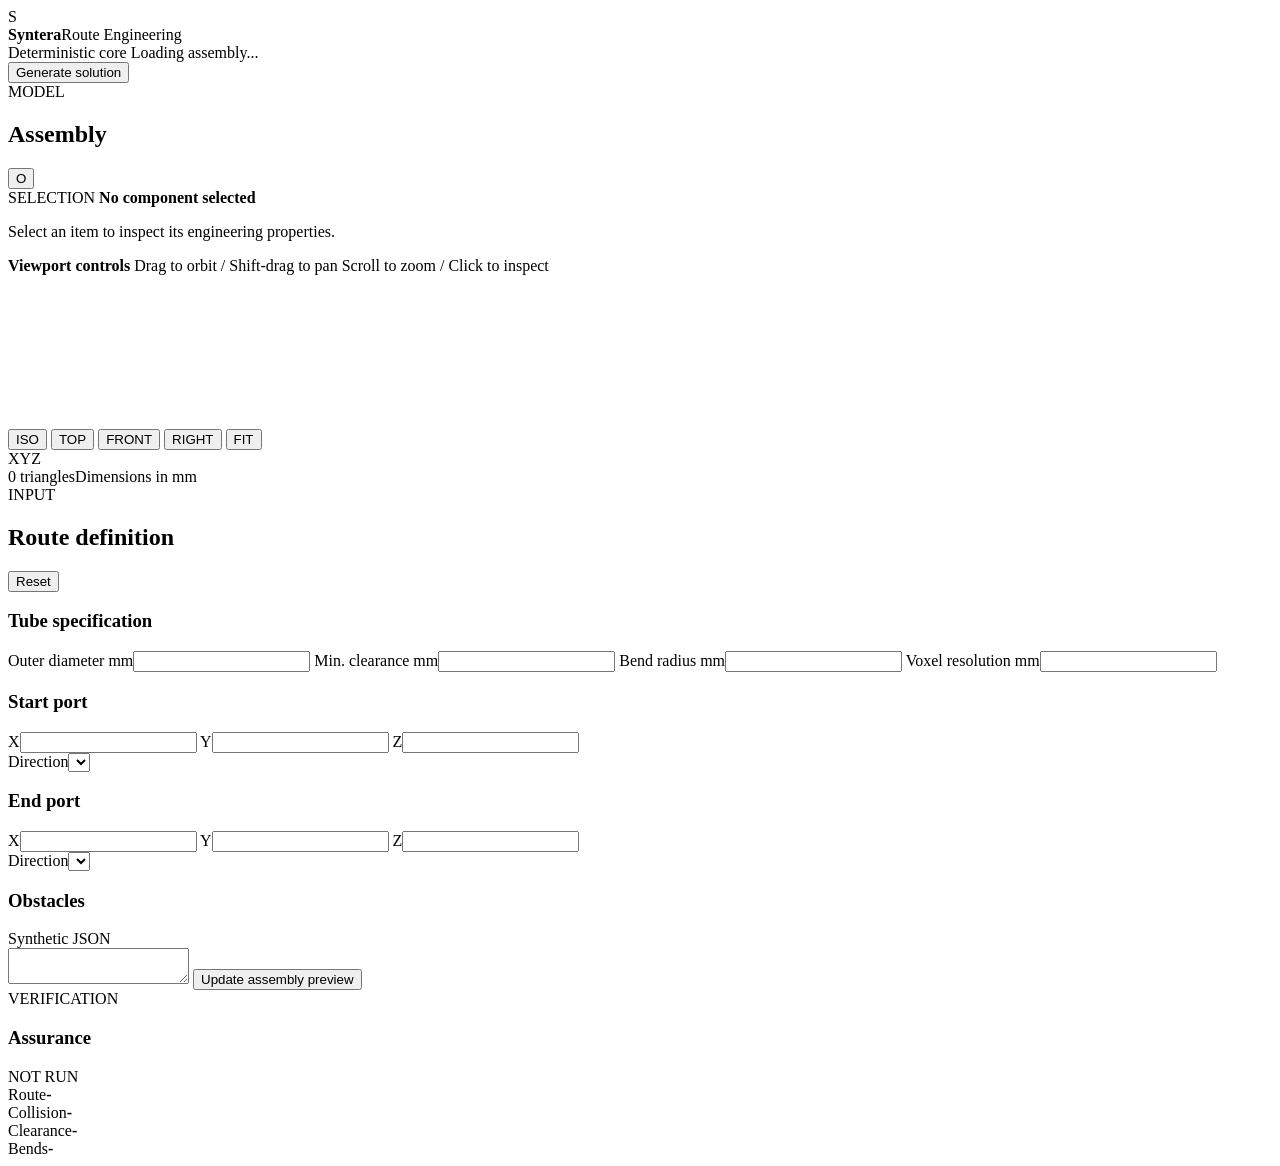
==== src/syntera/web/static/index.html @ ac111019 "feat: add interactive WebGL engineering workspace" ====
<!doctype html>
<html lang="en">
  <head>
    <meta charset="utf-8">
    <meta name="viewport" content="width=device-width, initial-scale=1">
    <title>Syntera - Route Engineering</title>
    <link rel="stylesheet" href="/assets/styles.css">
  </head>
  <body>
    <header class="topbar">
      <div class="brand">
        <span class="brand-mark">S</span>
        <div><strong>Syntera</strong><span>Route Engineering</span></div>
      </div>
      <div class="topbar-status">
        <span class="deterministic-badge"><i></i> Deterministic core</span>
        <span id="status-text">Loading assembly...</span>
      </div>
      <button class="primary" id="generate-button">Generate solution</button>
    </header>
    <main class="workspace">
      <aside class="panel assembly-panel">
        <div class="panel-heading">
          <div><span class="eyebrow">MODEL</span><h2>Assembly</h2></div>
          <button class="icon-button" id="show-all-button" title="Show all components">O</button>
        </div>
        <div id="object-list" class="object-list"></div>
        <div class="selection-card" id="selection-card">
          <span class="eyebrow">SELECTION</span>
          <strong>No component selected</strong>
          <p>Select an item to inspect its engineering properties.</p>
        </div>
        <div class="help-card">
          <strong>Viewport controls</strong>
          <span>Drag to orbit / Shift-drag to pan</span>
          <span>Scroll to zoom / Click to inspect</span>
        </div>
      </aside>
      <section class="viewport-shell">
        <canvas id="cad-canvas" aria-label="Interactive 3D CAD viewport"></canvas>
        <div class="viewport-toolbar">
          <button data-view="iso" class="active">ISO</button>
          <button data-view="top">TOP</button>
          <button data-view="front">FRONT</button>
          <button data-view="right">RIGHT</button>
          <button id="fit-button" title="Fit geometry">FIT</button>
        </div>
        <div class="axis-widget">
          <span class="x">X</span><span class="y">Y</span><span class="z">Z</span>
        </div>
        <div id="viewport-message" class="viewport-message hidden"></div>
        <div class="viewport-caption">
          <span id="triangle-count">0 triangles</span><span>Dimensions in mm</span>
        </div>
      </section>
      <aside class="panel engineering-panel">
        <div class="panel-heading">
          <div><span class="eyebrow">INPUT</span><h2>Route definition</h2></div>
          <button class="text-button" id="reset-button">Reset</button>
        </div>
        <div class="scroll-panel">
          <section class="form-section">
            <h3>Tube specification</h3>
            <div class="field-grid">
              <label>Outer diameter <span>mm</span><input id="outer-diameter" type="number" min="0" step="1"></label>
              <label>Min. clearance <span>mm</span><input id="clearance" type="number" min="0" step="1"></label>
              <label>Bend radius <span>mm</span><input id="bend-radius" type="number" min="0" step="1"></label>
              <label>Voxel resolution <span>mm</span><input id="resolution" type="number" min="0" step="1"></label>
            </div>
          </section>
          <section class="form-section">
            <h3><i class="port-dot start"></i> Start port</h3>
            <div class="point-grid">
              <label>X<input id="start-x" type="number"></label>
              <label>Y<input id="start-y" type="number"></label>
              <label>Z<input id="start-z" type="number"></label>
            </div>
            <label class="wide-label">Direction<select id="start-direction"></select></label>
          </section>
          <section class="form-section">
            <h3><i class="port-dot end"></i> End port</h3>
            <div class="point-grid">
              <label>X<input id="end-x" type="number"></label>
              <label>Y<input id="end-y" type="number"></label>
              <label>Z<input id="end-z" type="number"></label>
            </div>
            <label class="wide-label">Direction<select id="end-direction"></select></label>
          </section>
          <section class="form-section">
            <div class="section-title"><h3>Obstacles</h3><span>Synthetic JSON</span></div>
            <textarea id="obstacles" spellcheck="false"></textarea>
            <button class="secondary full" id="update-button">Update assembly preview</button>
          </section>
          <section class="assurance-section" id="assurance-section">
            <div class="assurance-title">
              <div><span class="eyebrow">VERIFICATION</span><h3>Assurance</h3></div>
              <span class="result-badge neutral" id="result-badge">NOT RUN</span>
            </div>
            <div class="metric-grid" id="metric-grid">
              <div><span>Route</span><strong>-</strong></div>
              <div><span>Collision</span><strong>-</strong></div>
              <div><span>Clearance</span><strong>-</strong></div>
              <div><span>Bends</span><strong>-</strong></div>
            </div>
            <div id="failure-reasons" class="failure-reasons hidden"></div>
            <div id="downloads" class="downloads"></div>
          </section>
        </div>
      </aside>
    </main>
    <script type="module" src="/assets/app.js"></script>
  </body>
</html>
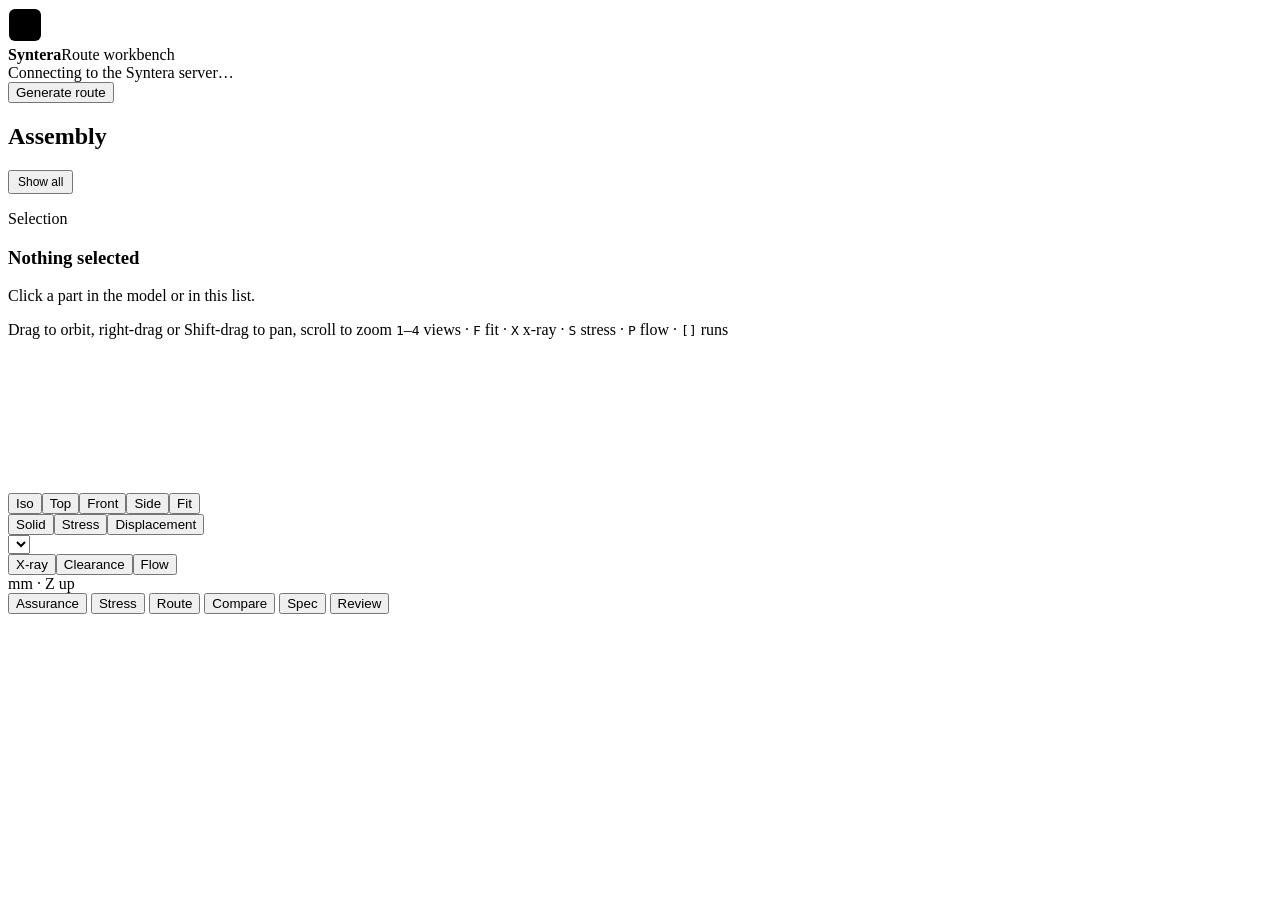
==== commit f391125e: "feat: route workbench dashboard with solved stress views Redesign the browser UI around a status str" ====
--- a/src/syntera/web/static/index.html
+++ b/src/syntera/web/static/index.html
@@ -2,112 +2,79 @@
 <html lang="en">
   <head>
     <meta charset="utf-8">
-    <meta name="viewport" content="width=device-width, initial-scale=1">
-    <title>Syntera - Route Engineering</title>
+    <meta name="viewport" content="width=device-width, initial-scale=1, viewport-fit=cover">
+    <title>Syntera Route Workbench</title>
+    <link rel="preconnect" href="https://fonts.googleapis.com">
+    <link rel="preconnect" href="https://fonts.gstatic.com" crossorigin>
+    <link rel="stylesheet" href="https://fonts.googleapis.com/css2?family=Barlow+Condensed:wght@500;600;700&family=IBM+Plex+Mono:wght@400;500&family=IBM+Plex+Sans:wght@400;500;600&display=swap">
     <link rel="stylesheet" href="/assets/styles.css">
   </head>
   <body>
-    <header class="topbar">
-      <div class="brand">
-        <span class="brand-mark">S</span>
-        <div><strong>Syntera</strong><span>Route Engineering</span></div>
+<div class="app">
+  <header class="topbar">
+    <div class="brand">
+      <svg width="34" height="34" viewBox="0 0 34 34" aria-hidden="true"><rect x="1" y="1" width="32" height="32" rx="6" fill="var(--accent)"/><path d="M8 24 h7 a4 4 0 0 0 4 -4 v-6 a4 4 0 0 1 4 -4 h3" fill="none" stroke="var(--accent-ink)" stroke-width="3" stroke-linecap="round"/><circle cx="8" cy="24" r="2.4" fill="var(--accent-ink)"/><circle cx="26" cy="10" r="2.4" fill="var(--accent-ink)"/></svg>
+      <div><b>Syntera</b><span>Route workbench</span></div>
+    </div>
+    <nav class="scenarios" id="scenarios" aria-label="Design runs"></nav>
+    <div class="spacer"></div>
+    <div class="mode-chip" id="mode-chip"><i></i><span>Connecting to the Syntera server…</span></div>
+    <button class="btn primary" id="run-btn" title="Routing runs on the Syntera server">Generate route</button>
+  </header>
+
+  <section class="kpis" id="kpis" aria-label="Design summary"></section>
+
+  <main class="main">
+    <aside class="panel">
+      <div class="panel-head"><h2>Assembly</h2><button class="btn" id="show-all" style="padding:3px 8px;font-size:12px">Show all</button></div>
+      <div class="scroll"><ul class="tree" id="tree"></ul></div>
+      <div class="props" id="props"><span class="label">Selection</span><h3>Nothing selected</h3><p class="note">Click a part in the model or in this list.</p></div>
+      <div class="hint">
+        <span>Drag to orbit, right-drag or Shift-drag to pan, scroll to zoom</span>
+        <span><kbd>1</kbd>–<kbd>4</kbd> views · <kbd>F</kbd> fit · <kbd>X</kbd> x-ray · <kbd>S</kbd> stress · <kbd>P</kbd> flow · <kbd>[</kbd><kbd>]</kbd> runs</span>
       </div>
-      <div class="topbar-status">
-        <span class="deterministic-badge"><i></i> Deterministic core</span>
-        <span id="status-text">Loading assembly...</span>
+    </aside>
+
+    <section class="viewport" id="viewport" aria-label="3D model">
+      <canvas id="canvas"></canvas>
+      <div id="pins"></div>
+      <div class="busy" id="busy" hidden><span></span>Routing, verifying exact CAD and solving FEA…</div>
+      <div class="vp-tools">
+        <div class="seg" role="group" aria-label="Camera">
+          <button data-view="iso" aria-pressed="true">Iso</button><button data-view="top" aria-pressed="false">Top</button><button data-view="front" aria-pressed="false">Front</button><button data-view="right" aria-pressed="false">Side</button><button id="fit" aria-pressed="false">Fit</button>
+        </div>
+        <div class="seg" role="group" aria-label="Display">
+          <button data-shade="solid" aria-pressed="true">Solid</button><button data-shade="stress" aria-pressed="false">Stress</button><button data-shade="disp" aria-pressed="false">Displacement</button>
+        </div>
+        <div class="seg" role="group" aria-label="Load case" id="case-seg"><select id="case-select" aria-label="Load case"></select></div>
+        <div class="seg" role="group" aria-label="Overlays">
+          <button id="tg-xray" aria-pressed="false">X-ray</button><button id="tg-env" aria-pressed="true">Clearance</button><button id="tg-flow" aria-pressed="true">Flow</button>
+        </div>
       </div>
-      <button class="primary" id="generate-button">Generate solution</button>
-    </header>
-    <main class="workspace">
-      <aside class="panel assembly-panel">
-        <div class="panel-heading">
-          <div><span class="eyebrow">MODEL</span><h2>Assembly</h2></div>
-          <button class="icon-button" id="show-all-button" title="Show all components">O</button>
-        </div>
-        <div id="object-list" class="object-list"></div>
-        <div class="selection-card" id="selection-card">
-          <span class="eyebrow">SELECTION</span>
-          <strong>No component selected</strong>
-          <p>Select an item to inspect its engineering properties.</p>
-        </div>
-        <div class="help-card">
-          <strong>Viewport controls</strong>
-          <span>Drag to orbit / Shift-drag to pan</span>
-          <span>Scroll to zoom / Click to inspect</span>
-        </div>
-      </aside>
-      <section class="viewport-shell">
-        <canvas id="cad-canvas" aria-label="Interactive 3D CAD viewport"></canvas>
-        <div class="viewport-toolbar">
-          <button data-view="iso" class="active">ISO</button>
-          <button data-view="top">TOP</button>
-          <button data-view="front">FRONT</button>
-          <button data-view="right">RIGHT</button>
-          <button id="fit-button" title="Fit geometry">FIT</button>
-        </div>
-        <div class="axis-widget">
-          <span class="x">X</span><span class="y">Y</span><span class="z">Z</span>
-        </div>
-        <div id="viewport-message" class="viewport-message hidden"></div>
-        <div class="viewport-caption">
-          <span id="triangle-count">0 triangles</span><span>Dimensions in mm</span>
-        </div>
-      </section>
-      <aside class="panel engineering-panel">
-        <div class="panel-heading">
-          <div><span class="eyebrow">INPUT</span><h2>Route definition</h2></div>
-          <button class="text-button" id="reset-button">Reset</button>
-        </div>
-        <div class="scroll-panel">
-          <section class="form-section">
-            <h3>Tube specification</h3>
-            <div class="field-grid">
-              <label>Outer diameter <span>mm</span><input id="outer-diameter" type="number" min="0" step="1"></label>
-              <label>Min. clearance <span>mm</span><input id="clearance" type="number" min="0" step="1"></label>
-              <label>Bend radius <span>mm</span><input id="bend-radius" type="number" min="0" step="1"></label>
-              <label>Voxel resolution <span>mm</span><input id="resolution" type="number" min="0" step="1"></label>
-            </div>
-          </section>
-          <section class="form-section">
-            <h3><i class="port-dot start"></i> Start port</h3>
-            <div class="point-grid">
-              <label>X<input id="start-x" type="number"></label>
-              <label>Y<input id="start-y" type="number"></label>
-              <label>Z<input id="start-z" type="number"></label>
-            </div>
-            <label class="wide-label">Direction<select id="start-direction"></select></label>
-          </section>
-          <section class="form-section">
-            <h3><i class="port-dot end"></i> End port</h3>
-            <div class="point-grid">
-              <label>X<input id="end-x" type="number"></label>
-              <label>Y<input id="end-y" type="number"></label>
-              <label>Z<input id="end-z" type="number"></label>
-            </div>
-            <label class="wide-label">Direction<select id="end-direction"></select></label>
-          </section>
-          <section class="form-section">
-            <div class="section-title"><h3>Obstacles</h3><span>Synthetic JSON</span></div>
-            <textarea id="obstacles" spellcheck="false"></textarea>
-            <button class="secondary full" id="update-button">Update assembly preview</button>
-          </section>
-          <section class="assurance-section" id="assurance-section">
-            <div class="assurance-title">
-              <div><span class="eyebrow">VERIFICATION</span><h3>Assurance</h3></div>
-              <span class="result-badge neutral" id="result-badge">NOT RUN</span>
-            </div>
-            <div class="metric-grid" id="metric-grid">
-              <div><span>Route</span><strong>-</strong></div>
-              <div><span>Collision</span><strong>-</strong></div>
-              <div><span>Clearance</span><strong>-</strong></div>
-              <div><span>Bends</span><strong>-</strong></div>
-            </div>
-            <div id="failure-reasons" class="failure-reasons hidden"></div>
-            <div id="downloads" class="downloads"></div>
-          </section>
-        </div>
-      </aside>
-    </main>
-    <script type="module" src="/assets/app.js"></script>
+      <div class="legend" id="legend" hidden></div>
+      <div class="vp-foot">
+        <span id="tri-count" class="num"></span>
+        <label class="scale" id="deform-wrap" hidden>Deformation ×<input id="deform" type="range" min="0" max="400" step="10" value="150"><span id="deform-val" class="num">150</span></label>
+        <span>mm · Z up</span>
+      </div>
+    </section>
+
+    <aside class="panel analysis">
+      <div class="tabs" role="tablist" id="tabs">
+        <button role="tab" data-tab="assurance" aria-selected="true">Assurance</button>
+        <button role="tab" data-tab="fea" aria-selected="false">Stress</button>
+        <button role="tab" data-tab="route" aria-selected="false">Route</button>
+        <button role="tab" data-tab="compare" aria-selected="false">Compare</button>
+        <button role="tab" data-tab="spec" aria-selected="false">Spec</button>
+        <button role="tab" data-tab="review" aria-selected="false">Review</button>
+      </div>
+      <div class="scroll"><div class="tabpanel" id="tabpanel"></div></div>
+    </aside>
+  </main>
+
+  <footer class="titleblock" id="titleblock"></footer>
+</div>
+    <script src="/assets/vendor/three.min.js"></script>
+    <script src="/assets/app.js"></script>
   </body>
 </html>
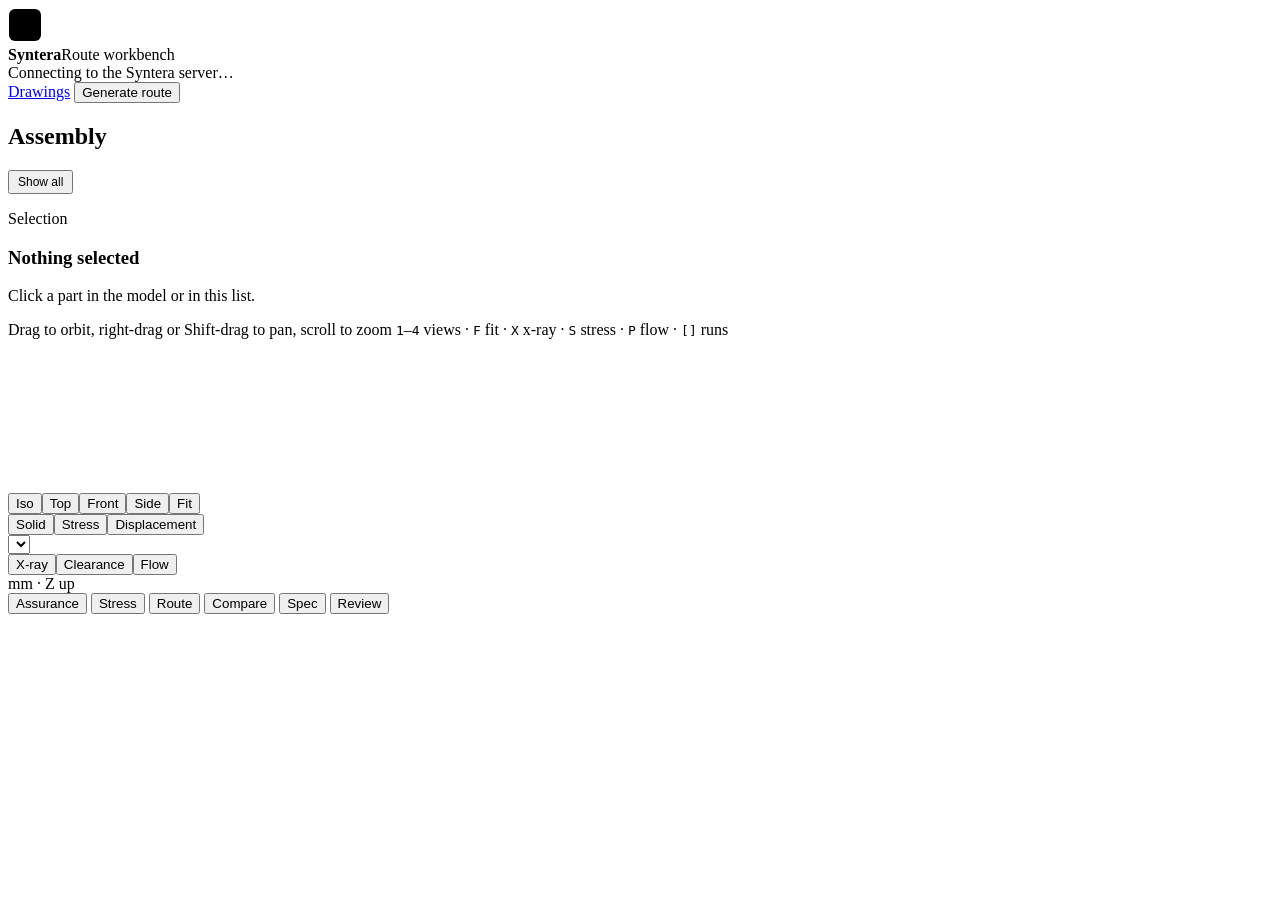
==== commit 181c262e: "feat: accept DWG/DXF drawings and view them in the browser DWG is converted to DXF by an external pr" ====
--- a/src/syntera/web/static/index.html
+++ b/src/syntera/web/static/index.html
@@ -19,6 +19,7 @@
     <nav class="scenarios" id="scenarios" aria-label="Design runs"></nav>
     <div class="spacer"></div>
     <div class="mode-chip" id="mode-chip"><i></i><span>Connecting to the Syntera server…</span></div>
+    <a class="btn" href="/drawings" title="Upload a DWG or DXF and view it">Drawings</a>
     <button class="btn primary" id="run-btn" title="Routing runs on the Syntera server">Generate route</button>
   </header>
 
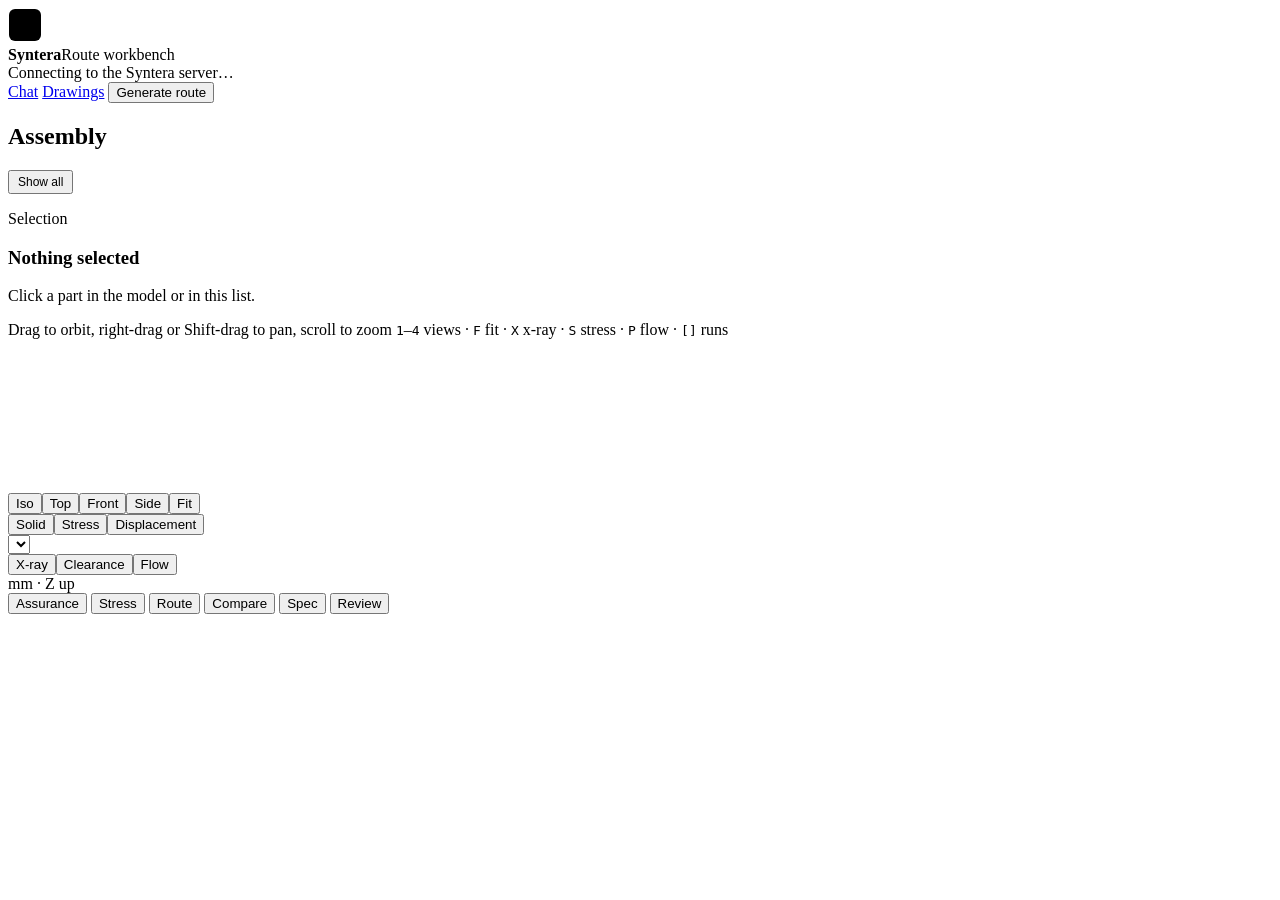
==== commit 5f1c6757: "feat: chat-first front page that drives Syntera's workflows in plain language A conversation is now " ====
--- a/src/syntera/web/static/index.html
+++ b/src/syntera/web/static/index.html
@@ -19,6 +19,7 @@
     <nav class="scenarios" id="scenarios" aria-label="Design runs"></nav>
     <div class="spacer"></div>
     <div class="mode-chip" id="mode-chip"><i></i><span>Connecting to the Syntera server…</span></div>
+    <a class="btn" href="/" title="Back to the plain-language chat">Chat</a>
     <a class="btn" href="/drawings" title="Upload a DWG or DXF and view it">Drawings</a>
     <button class="btn primary" id="run-btn" title="Routing runs on the Syntera server">Generate route</button>
   </header>
@@ -77,5 +78,6 @@
 </div>
     <script src="/assets/vendor/three.min.js"></script>
     <script src="/assets/app.js"></script>
+    <script src="/assets/assistant.js"></script>
   </body>
 </html>
